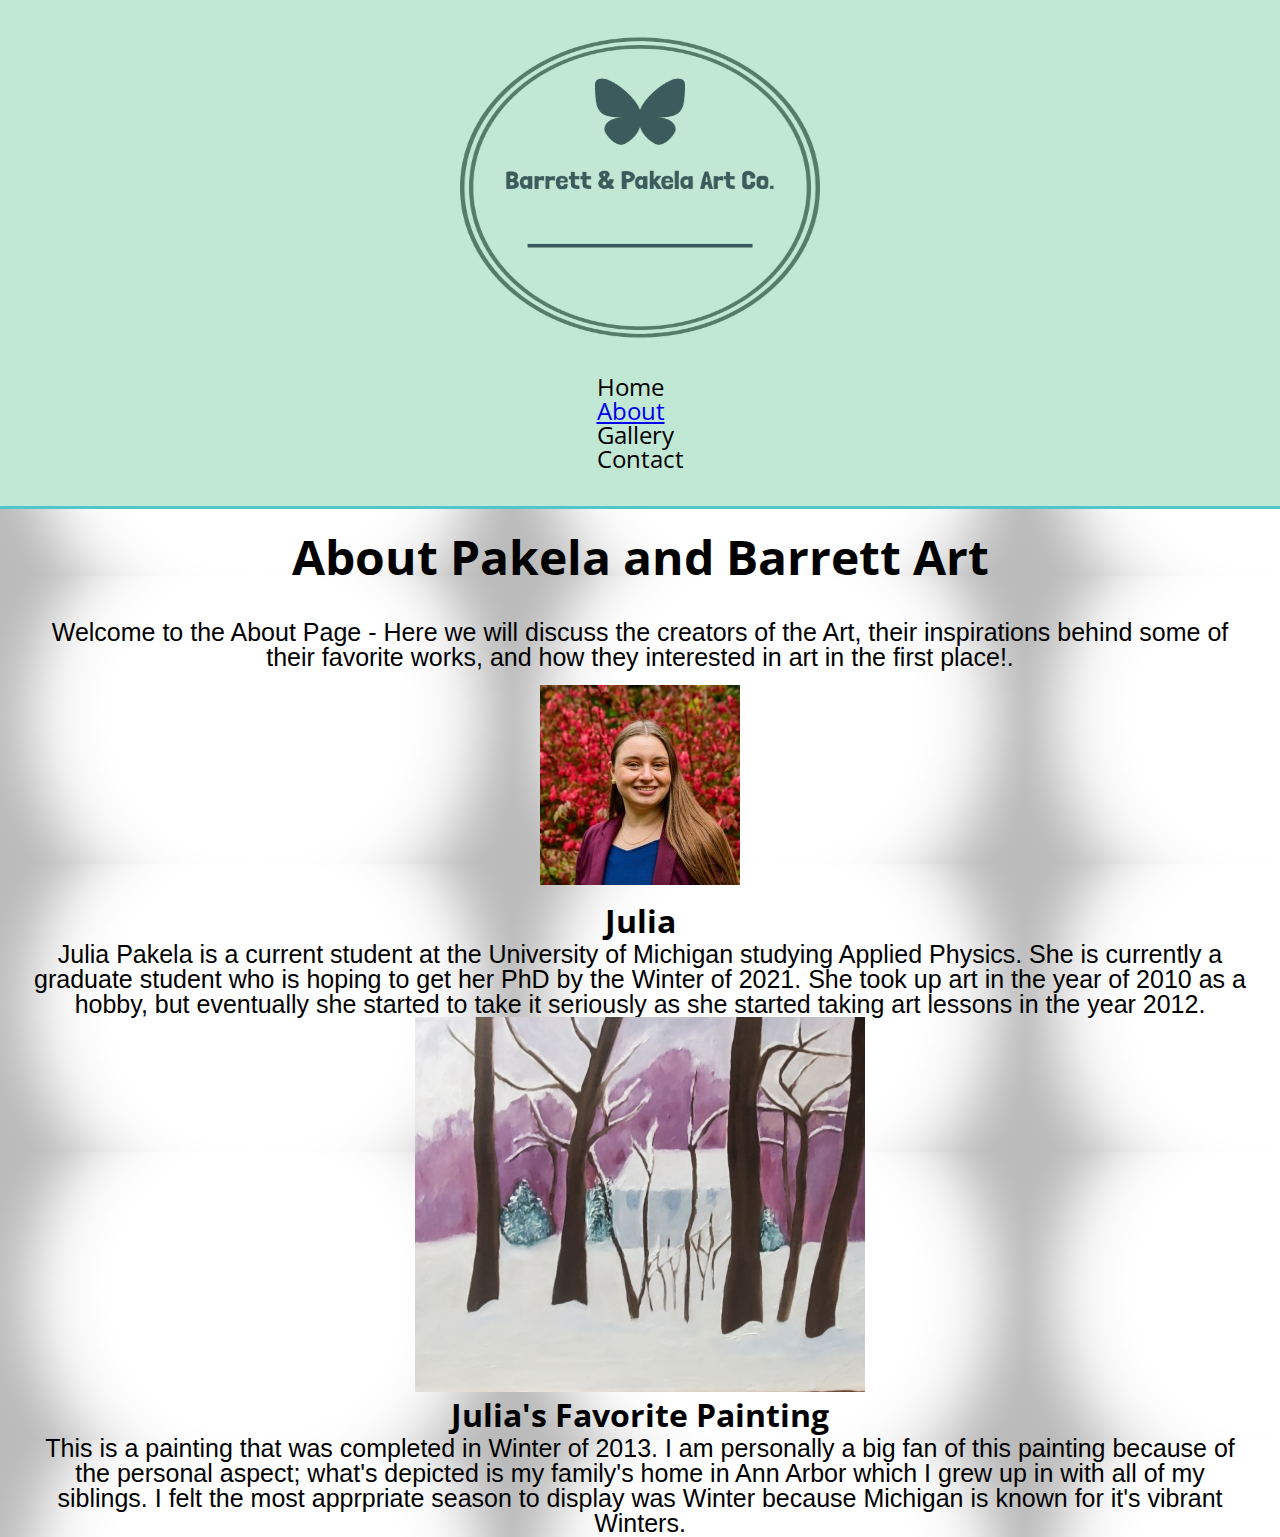
==== about.html @ 43b7f1c4 "For Progress Check" ====
<!DOCTYPE html>
<html lang="en">
	<head>
    	<meta charset="utf-8">
    	<meta name ='viewport' content ='width=device-width, initial-scale=1.0'>
    	<link rel="stylesheet" type="text/css" href="css/html5reset.css"> 
    	<link rel="stylesheet" type="text/css" href="css/style.css">
    	<link rel="stylesheet" type="text/css" href="css/grid.css">
    	<link href="https://fonts.googleapis.com/css2?family=Open+Sans+Condensed:wght@300&display=swap" rel="stylesheet">

    	<title>Pakela and Barrett Art</title>

	</head>

	<body>
		<a class = "skip" href="#skip">Skip to Main Content</a>
		<header>
			<img src="imgs/logo.png" alt="logo" id = "logo" width="450" height="375">
			<nav>
		        <ul class= "nav_links">
		        	<li class="nav_item"><a href="index.html">Home</a></li>
          			<li class="current"><a href="about.html">About</a></li>
          			<li class="nav_item"><a href="gallery.html">Gallery</a></li>
          			<li class="nav_item"><a href="contact.html">Contact</a></li>
        		</ul>

			</nav>
		</header>
		<main class="container" id="skip" tabindex="0">
			<h1>About Pakela and Barrett Art</h1>
			<p>Welcome to the About Page - Here we will discuss the creators of the Art, their inspirations behind some of their favorite works, and how they interested in art in the first place!. </p>

		<div class="julia-image">
			<img src="imgs/julia.jpg" alt=""/>
		</div>

		<div class="about-julia-text">
			<a id="about-julia"></a>
			<h2>Julia</h2>
			<p>Julia Pakela is a current student at the University of Michigan studying Applied Physics. She is currently a graduate student who is hoping to get her PhD by the Winter of 2021. She took up art in the year of 2010 as a hobby, but eventually she started to take it seriously as she started taking art lessons in the year 2012.</p>

		<div class="julia-favorite">
			<img src="imgs/Painting3.jpg" alt="" width="450" height="375"/>
		</div>

		<div class="about-julia-painting">
			<a id="julia-painting"></a>
			<h2>Julia's Favorite Painting</h2>
			<p>This is a painting that was completed in Winter of 2013. I am personally a big fan of this painting because of the personal aspect; what's depicted is my family's home in Ann Arbor which I grew up in with all of my siblings. I felt the most apprpriate season to display was Winter because Michigan is known for it's vibrant Winters.</p>
		</div>
---- css/style.css ----
body{
  margin: 0;
  padding: 0;
  color: black;
	font-family: 'Open Sans Condensed', sans-serif;
  background-image: url('../imgs/background.jpg'); 
}

h1{
  font-size: 3em;
  text-align: center;
  line-height: 2;
}
h2{
  font-size: 2em;
  text-align: center;
  padding: 5px;
}
li{
  font-size: 1.5em;
}

p {
  font-family: sans-serif;
  font-size: 25px;
  padding: 0 30px;
  text-align: center;
}

a.skip{
  background: white;
  left: 0;
  padding: 6px;
  position: absolute;
  top: -40px;
  -webkit-transition: top 1s ease-out;
  transition: top 1s ease-out;
  z-index: 1;
}
form{
  background: white;
}

a.skip:focus{
  top:20px;
  color: black;
  text-decoration-style: solid;
}

*:focus{
  border: 2px solid black;
}

footer{
  font-family: sans-serif;
  background-color: black;
  color: white;
  padding: 30px;
  text-align: center;
}

header{
  background: #C0E8D5;
  border-bottom: 3px solid #50C7C7;
  display: flex;
  align-items: center;
  flex-direction: column;
  padding-bottom: 35px;
}

.about-julia-text{
  text-align: center;

}
.about-julia-painting{
  grid-column: 1 / span 2;
}

.julia-image{
  display: flex;
  justify-content: center;
}

.gallery{
  min-height: 600px;
  display: flex;
  align-items: flex-start;
  justify-content: center;
  flex-wrap: wrap;
  
}

.gallery > img{
  border: 10px #50C7C7 solid;
  margin: 10px;
  width: 300px;
}

.nav_links{
  display: flex;
  flex-direction: column;

}

.nav_item a{
  color: black;
  text-decoration: none;
}

.nav_item a:hover, a:focus{
  color: navy;
  text-decoration: underline;
}

.nav_links li a:active {
  background: #f1d74c;
  color: #ffffff;
}

ul li a.current
{
  background-color: blue;
}


@media screen and (min-width: 850px){

}

@media screen and (prefers-reduced-motion){

/* animation: none; */

  }
---- css/grid.css ----
.container{
  display: grid;
  grid-row-gap: 15px;
  grid-template-rows: auto auto auto;
  text-align: center;
}
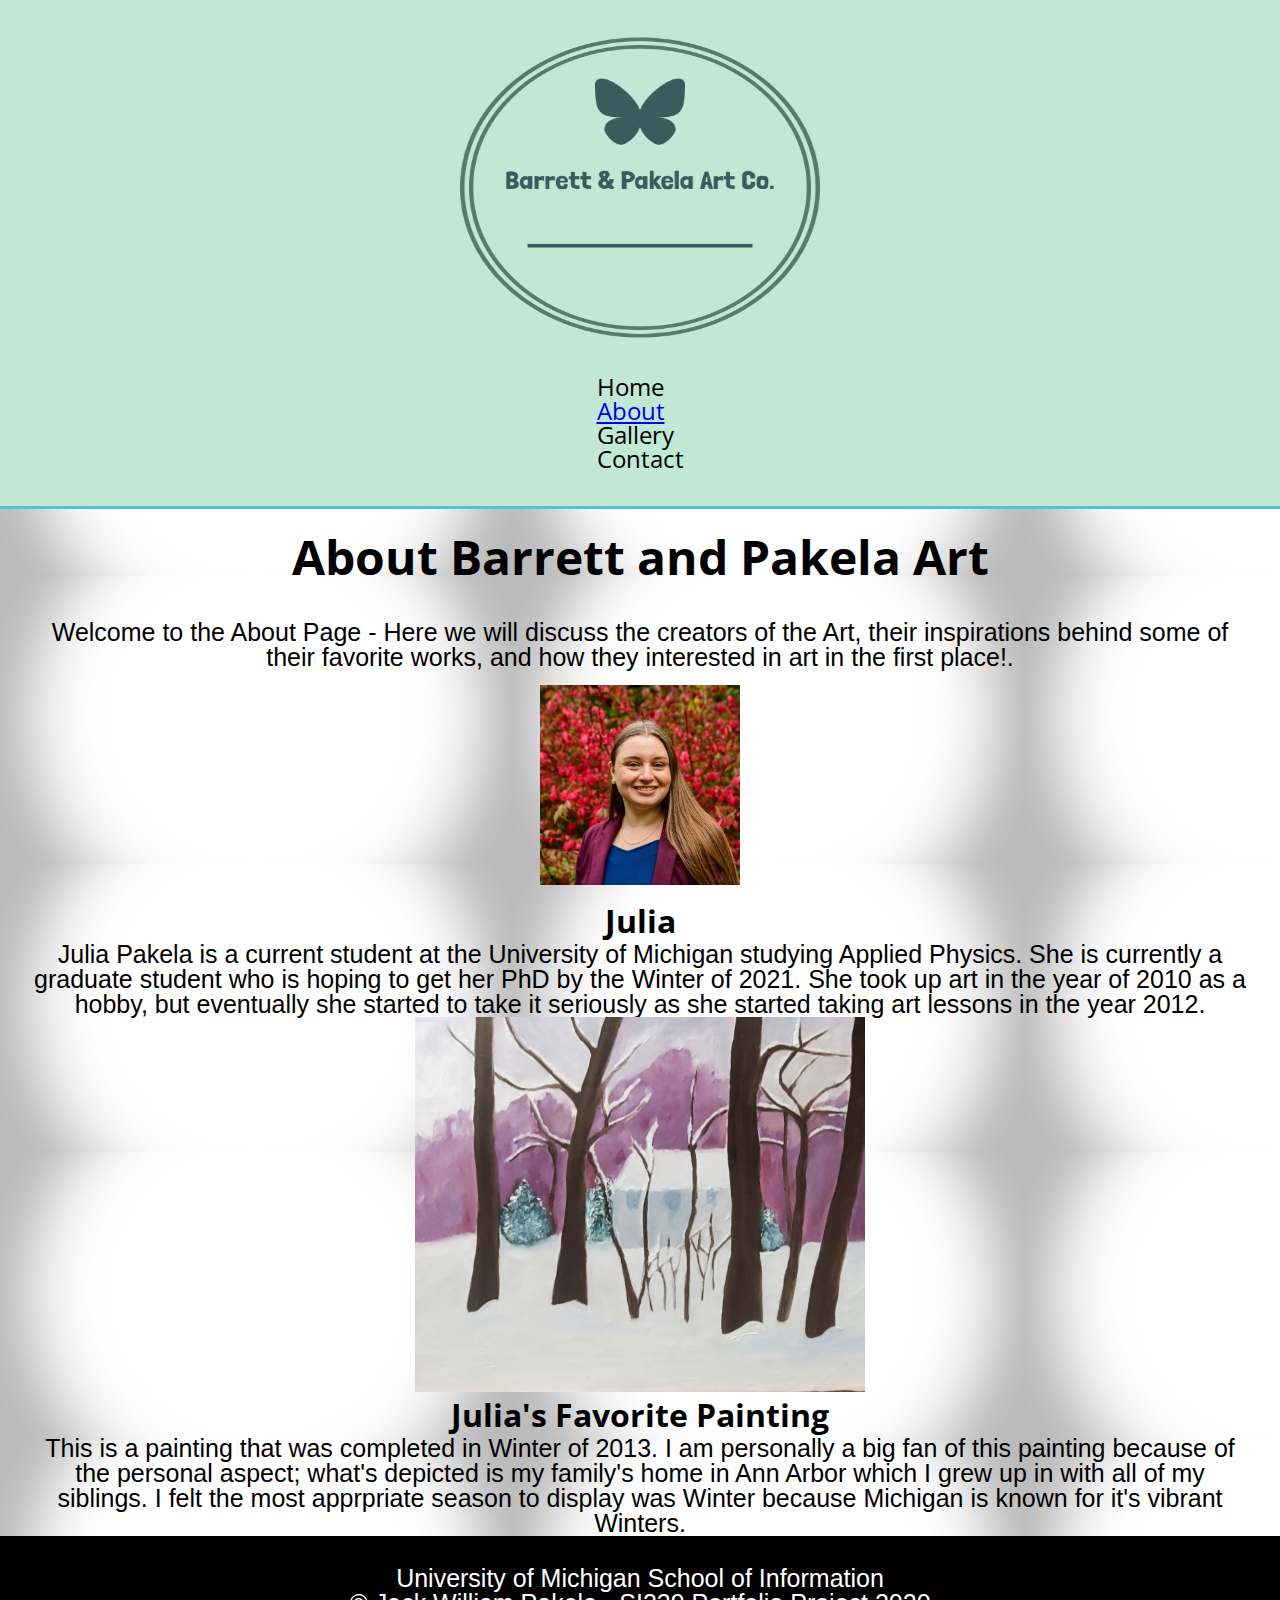
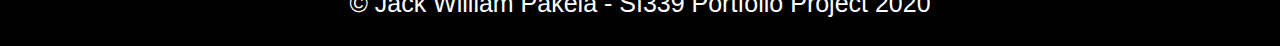
==== commit 31ad9183: "Fixed footer" ====
--- a/about.html
+++ b/about.html
@@ -8,7 +8,7 @@
     	<link rel="stylesheet" type="text/css" href="css/grid.css">
     	<link href="https://fonts.googleapis.com/css2?family=Open+Sans+Condensed:wght@300&display=swap" rel="stylesheet">
 
-    	<title>Pakela and Barrett Art</title>
+    	<title>About The Artists</title>
 
 	</head>
 
@@ -27,7 +27,7 @@
 			</nav>
 		</header>
 		<main class="container" id="skip" tabindex="0">
-			<h1>About Pakela and Barrett Art</h1>
+			<h1>About Barrett and Pakela Art</h1>
 			<p>Welcome to the About Page - Here we will discuss the creators of the Art, their inspirations behind some of their favorite works, and how they interested in art in the first place!. </p>
 
 		<div class="julia-image">
@@ -48,4 +48,12 @@
 			<h2>Julia's Favorite Painting</h2>
 			<p>This is a painting that was completed in Winter of 2013. I am personally a big fan of this painting because of the personal aspect; what's depicted is my family's home in Ann Arbor which I grew up in with all of my siblings. I felt the most apprpriate season to display was Winter because Michigan is known for it's vibrant Winters.</p>
 		</div>
+	</main>
+	<footer>
+      	<p>University of Michigan School of Information <br/>
+       	&copy; Jack William Pakela - SI339 Portfolio Project 2020</p>
+   	</footer>
+  	</body>
+</html>
 
+
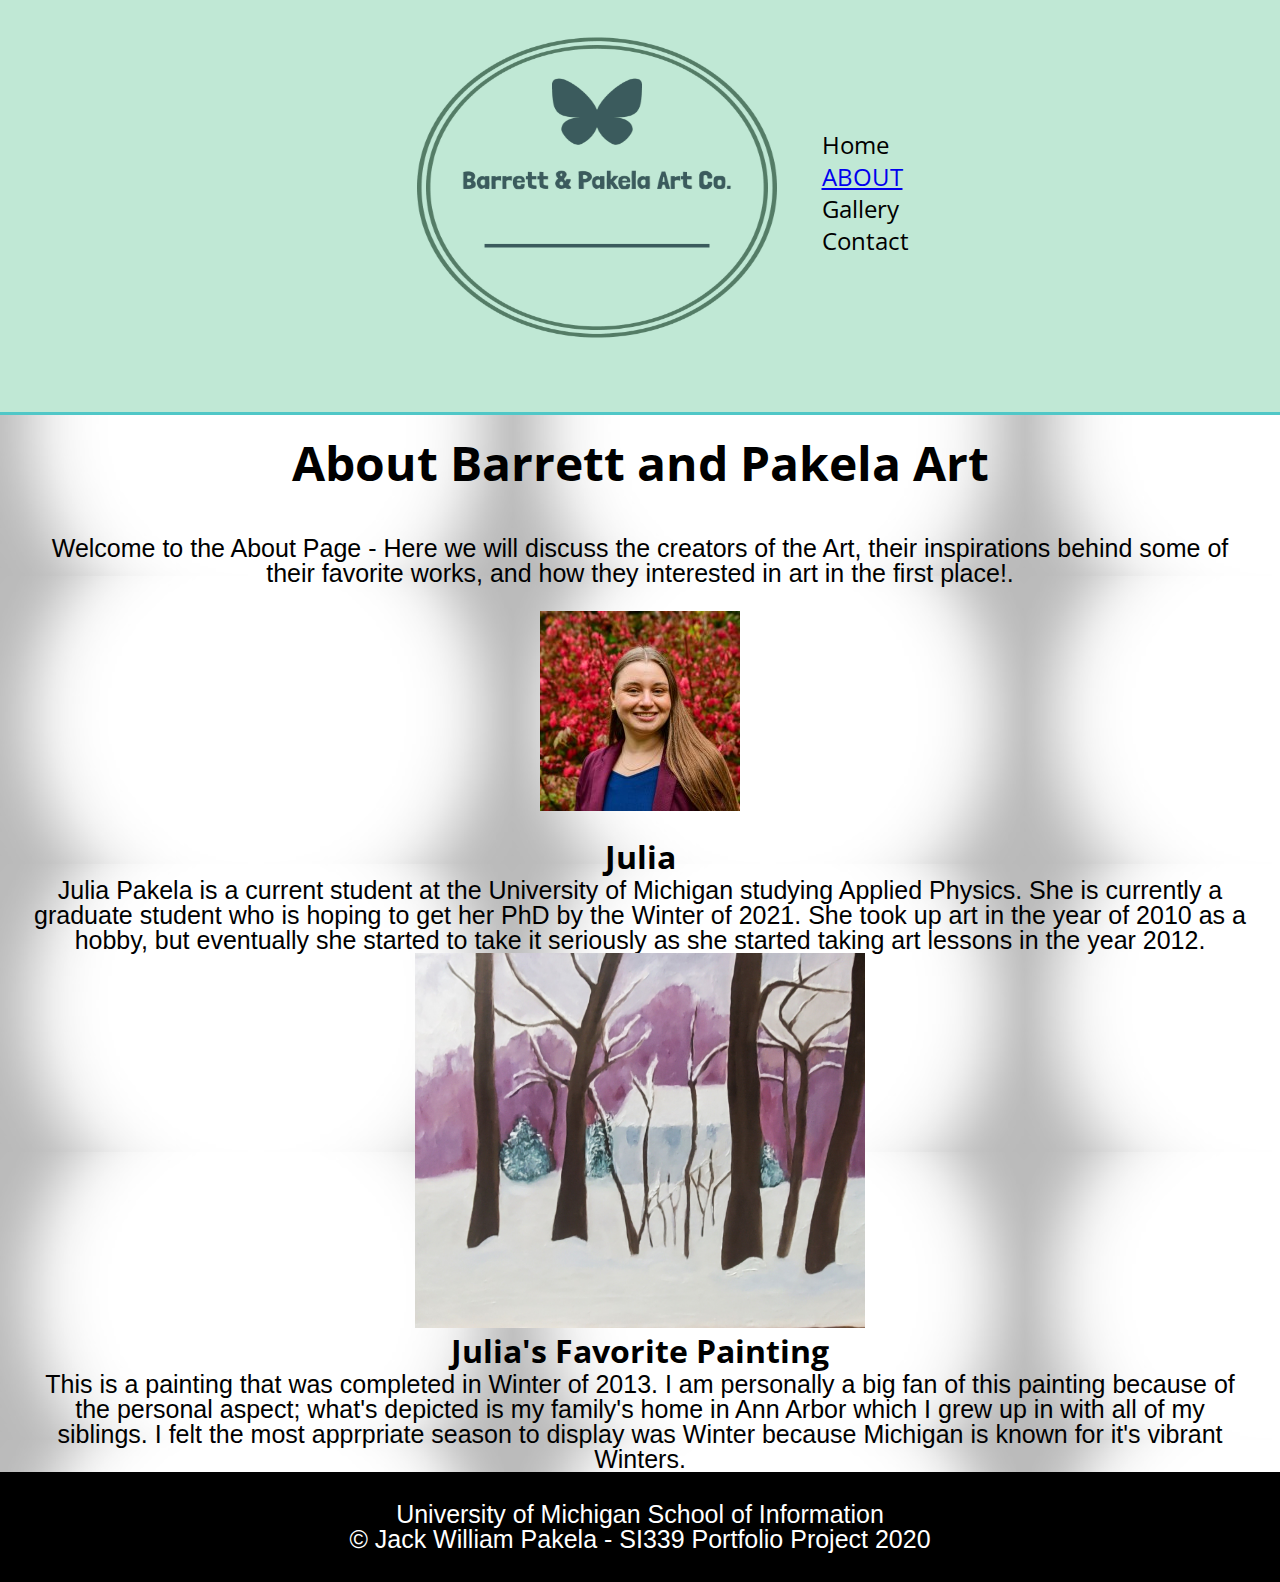
==== commit 33c17207: "Updated" ====
--- a/about.html
+++ b/about.html
@@ -7,6 +7,7 @@
     	<link rel="stylesheet" type="text/css" href="css/style.css">
     	<link rel="stylesheet" type="text/css" href="css/grid.css">
     	<link href="https://fonts.googleapis.com/css2?family=Open+Sans+Condensed:wght@300&display=swap" rel="stylesheet">
+    	<link rel="shortcut icon" type="image/png" href="imgs/logo.png"/>
 
     	<title>About The Artists</title>
 
@@ -15,7 +16,9 @@
 	<body>
 		<a class = "skip" href="#skip">Skip to Main Content</a>
 		<header>
-			<img src="imgs/logo.png" alt="logo" id = "logo" width="450" height="375">
+			<div class = "logo">
+				<img src="imgs/logo.png" alt="logo-img" id = "logo" width="450" height="375">
+			</div>
 			<nav>
 		        <ul class= "nav_links">
 		        	<li class="nav_item"><a href="index.html">Home</a></li>
--- a/css/style.css
+++ b/css/style.css
@@ -18,6 +18,8 @@
 }
 li{
   font-size: 1.5em;
+  padding-top: 8px;
+
 }
 
 p {
@@ -68,6 +70,12 @@
   padding-bottom: 35px;
 }
 
+.logo > img{
+  max-height: 175px;
+  max-width: 175px;
+
+}
+
 .about-julia-text{
   text-align: center;
 
@@ -82,7 +90,7 @@
 }
 
 .gallery{
-  min-height: 600px;
+  min-height: 300px;
   display: flex;
   align-items: flex-start;
   justify-content: center;
@@ -91,7 +99,8 @@
 }
 
 .gallery > img{
-  border: 10px #50C7C7 solid;
+  border: 5px #50C7C7;
+  border-style: ridge;
   margin: 10px;
   width: 300px;
 }
@@ -122,13 +131,86 @@
   background-color: blue;
 }
 
-
-@media screen and (min-width: 850px){
-
-}
-
-@media screen and (prefers-reduced-motion){
-
-/* animation: none; */
-
-  }+.current{
+  text-transform: uppercase;
+}
+
+.parallax img {
+  display: none;
+}
+
+@media screen and (min-width: 850px){ /* Desktop View */
+
+  header{ 
+    justify-content: center;
+    flex-direction: row;
+  }
+
+  #main {
+    flex-direction: column;
+    align-items: center;
+  }
+
+  .gallery{
+    min-height: 600px;
+
+  }
+  .gallery > img{
+    border-width: 8px
+    border-style: ridge;
+    border-color: #d3d3d3;
+
+  }
+  .logo > img{
+    max-height: 375px;
+    max-width: 450px;
+}
+
+  .parallax {
+    background-image: url("../imgs/parallax.jpg");
+    min-height: 300px;
+    background-attachment: fixed;
+    background-position: center;
+    background-repeat: no-repeat;
+    background-size: cover;
+    
+}
+  .parallax img{
+    display: block;
+    position: relative;
+    margin: auto;
+}
+
+  @keyframes brush-movement{ /* I love W3 Schools! */
+    0%   {
+      top:0px;
+    }
+    50%  {
+      top: 200px;
+    }
+    100% {
+      top:0px;
+    }
+}
+
+  #animation{
+    animation-name: brush-movement;
+    animation-delay: 0.5s;
+    animation-duration: 2.5s;
+    animation-iteration-count: infinite;
+  }
+
+
+}
+
+@media screen and (max-width: 430px) { /* Tablet View */
+
+
+}
+
+@media screen and (prefers-reduced-motion){ /* Reduced Motion Media Query */
+
+  #animate {
+    animation: none;
+  }
+}--- a/css/grid.css
+++ b/css/grid.css
@@ -1,6 +1,6 @@
 .container{
   display: grid;
-  grid-row-gap: 15px;
+  grid-row-gap: 25px;
   grid-template-rows: auto auto auto;
   text-align: center;
 }
